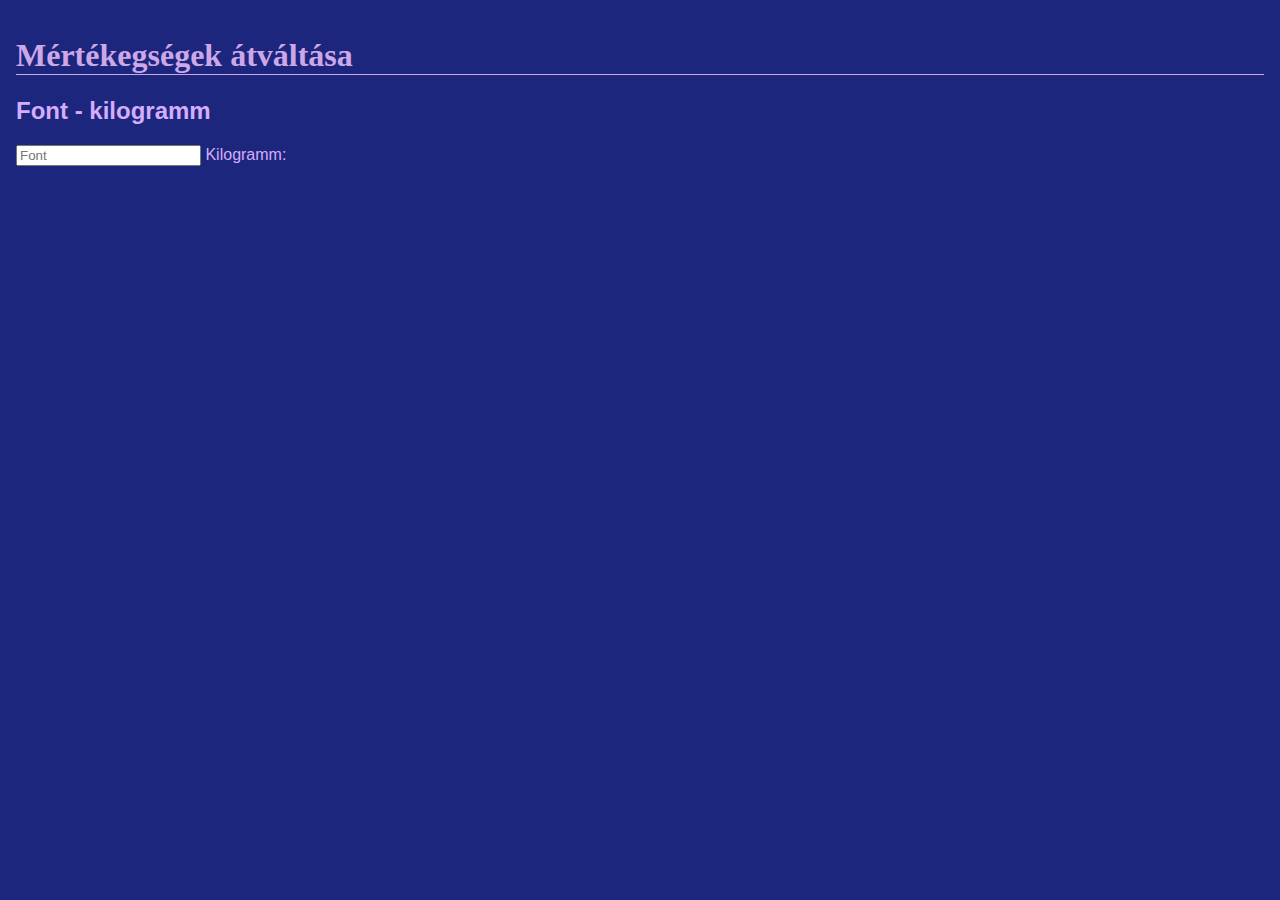
==== kalkulator.html @ c4d36f41 "Test commit" ====
<!DOCTYPE html>
<html lang="hu-HU">

<head>
      <meta charset="utf-8">
      <meta name= "viewport" content="width=device-width, intal-scale=1.0">
      <link href="Css/Stylesheet.css" tipe="text/css" rel="stylesheet">
      
      <title> Mértékegség átváltás</title>
    </head>

    <body>
        <script src="JavaScript/kalkulator.js"></script>
        <h1> Mértékegségek átváltása</h1>
        <h2>Font - kilogramm</h2>

        <input id="inputfont" type="number" placeholder="Font"
          oninput="fontKilogramKonverter(this.value)" onchange="fontKilogramKonverter(this.value)">
        Kilogramm: <span id="outputKilogramm"></span>

    </body>  
</html>
---- Css/Stylesheet.css ----
body {
    background-color: #1D267D;
    color: #D4ADFC;
    font-family: Arial, Helvetica, sans-serif;
    padding: 1em;
    margin: 0;
    }

h1 {
    color: #cca8e9;
    font-size: 2em;
    font-family: Georgia, 'Times New Roman', Times, serif;
    border-bottom: 1px solid #cca8e9;
    }

h2 {
    font-size: 1.5em;
}

a:link,
a:visited {
    color: #fb6542;
}

a:hover {
    text-decoration: none;
}

.table_nutrition {
    border: 5px groove;
    border-color: bisque;
    color: #D4ADFC;
}
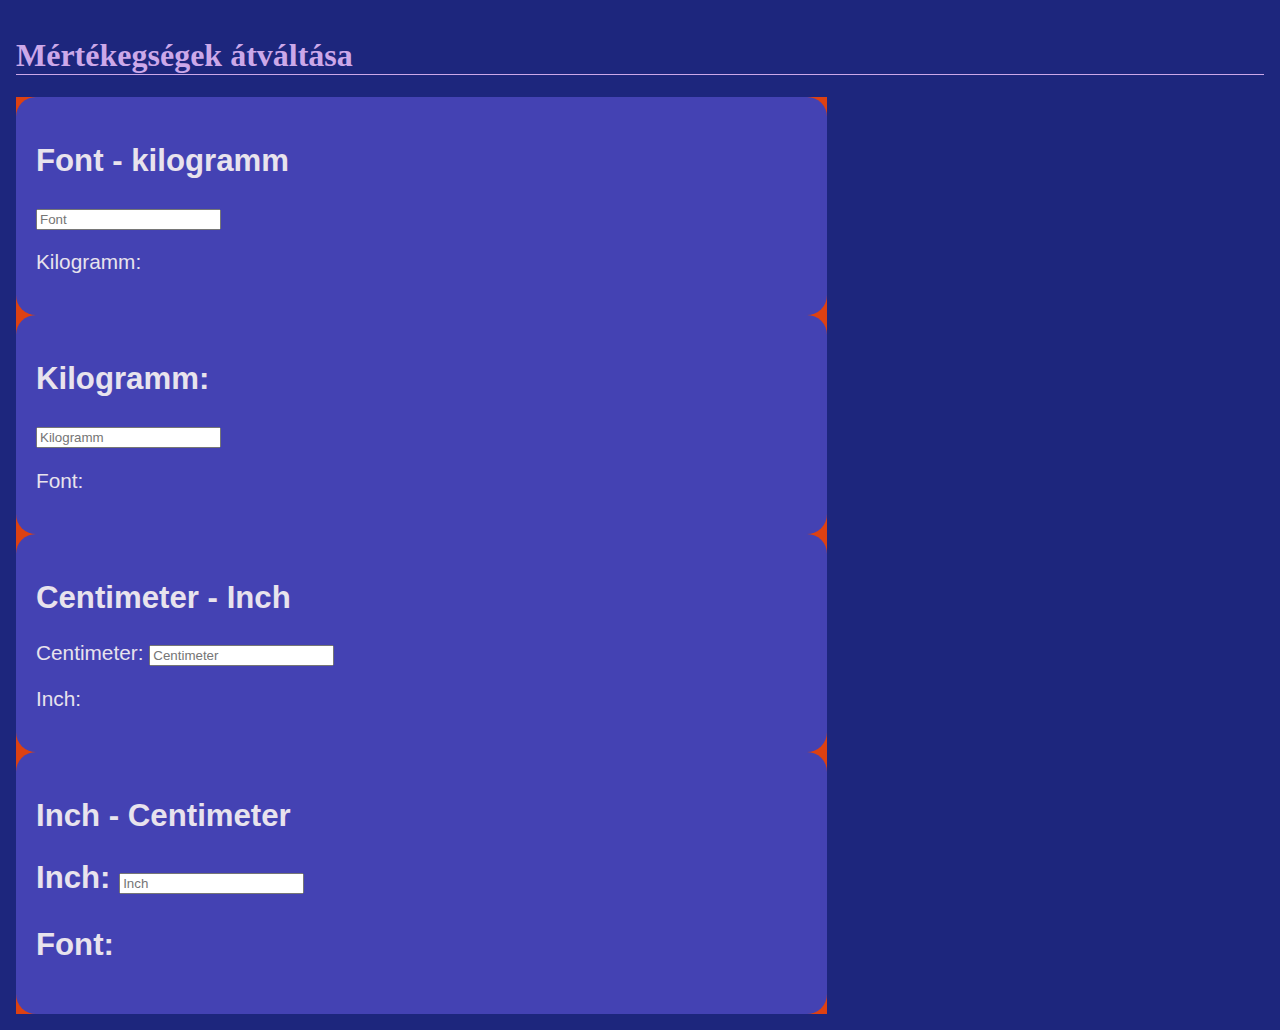
==== commit d81661cb: "Javitasok" ====
--- a/kalkulator.html
+++ b/kalkulator.html
@@ -2,21 +2,68 @@
 <html lang="hu-HU">
 
 <head>
-      <meta charset="utf-8">
-      <meta name= "viewport" content="width=device-width, intal-scale=1.0">
-      <link href="Css/Stylesheet.css" tipe="text/css" rel="stylesheet">
+  <meta charset="utf-8">
+  <meta name= "viewport" content="width=device-width, intal-scale=1.0">
+  <link href="Css/Stylesheet.css" tipe="text/css" rel="stylesheet">
       
-      <title> Mértékegség átváltás</title>
-    </head>
+  <title> Mértékegség átváltás</title>
+</head>
 
-    <body>
-        <script src="JavaScript/kalkulator.js"></script>
-        <h1> Mértékegségek átváltása</h1>
-        <h2>Font - kilogramm</h2>
+<body>
+  <script src="JavaScript/kalkulator.js"></script>
+  <h1> Mértékegségek átváltása</h1>
 
-        <input id="inputfont" type="number" placeholder="Font"
-          oninput="fontKilogramKonverter(this.value)" onchange="fontKilogramKonverter(this.value)">
-        Kilogramm: <span id="outputKilogramm"></span>
+  <div class="flex-container">
+    <div>
+      <h2>Font - kilogramm</h2>
+           
+      <p>
+        <input id="inputFont" type="number" placeholder="Font"
+          oninput="fontKilogrammKonverter(this.value)" onchange="fontKilogrammKonverter(this.value)">
+         </p>
+         <p>
+            Kilogramm: <span id="outputKilogramm"></span>
+        </p>
+    </div>
 
-    </body>  
-</html>+        <div>
+            <h2>Kilogramm: <span id="outputKilogramm"></span></h2>
+          <p>
+        <input id="inputKilogramm" type="number" placeholder="Kilogramm"
+          oninput="kilogrammFontKonventer(this.value)" onchange="kilogrammFontKonventer(this.value)">
+          </p>
+          <p>
+              Font: <span id="outputFont"></span>
+          </p>
+    </div>
+
+          <div>
+            <h2>Centimeter - Inch</h2>
+            <p>
+              Centimeter: <span id="outputCentimeter"></span>
+
+        <input id="inputCentimeter" type="number" placeholder="Centimeter" 
+          oninput="centimeterInchConverter(this.value)" onchange="centimeterInchConverter(this.value)">
+          </p>
+          <p>
+              Inch: <span id="outputInch"></span>
+          </p>
+          </div>
+
+          <div>
+             <h2> Inch - Centimeter</h2>
+            <p>
+              <h2>Inch: <span id="outputInch"></span>
+            
+             <input id="inputInch" type="number" placeholder="Inch"
+              oninput="inchCentimeterKonventer(this.value)" onchange="centimeterInchKonventer(this.value)">
+            </p>
+          <p>
+             Font: <span id="outputCentimeter"></span>
+          </p>
+        </div>
+
+    </div>
+</body>  
+</html>
+
--- a/Css/Stylesheet.css
+++ b/Css/Stylesheet.css
@@ -1,6 +1,23 @@
+  .flex-container {
+     display: flex;
+     flex-direction: column;
+     background-color: rgb(221, 65, 18) ;
+     width: 65%
+    }
+
+.flex-container > div {
+        background-color: rgba(9, 67, 241, 0.722);
+        margin: 10 px;
+        padding: 20px;
+        column-gap: 15px;
+        font-size: 1.3em;
+        border-radius: 20px;
+    }
+
+
 body {
     background-color: #1D267D;
-    color: #D4ADFC;
+    color: #e8e3ed;
     font-family: Arial, Helvetica, sans-serif;
     padding: 1em;
     margin: 0;
